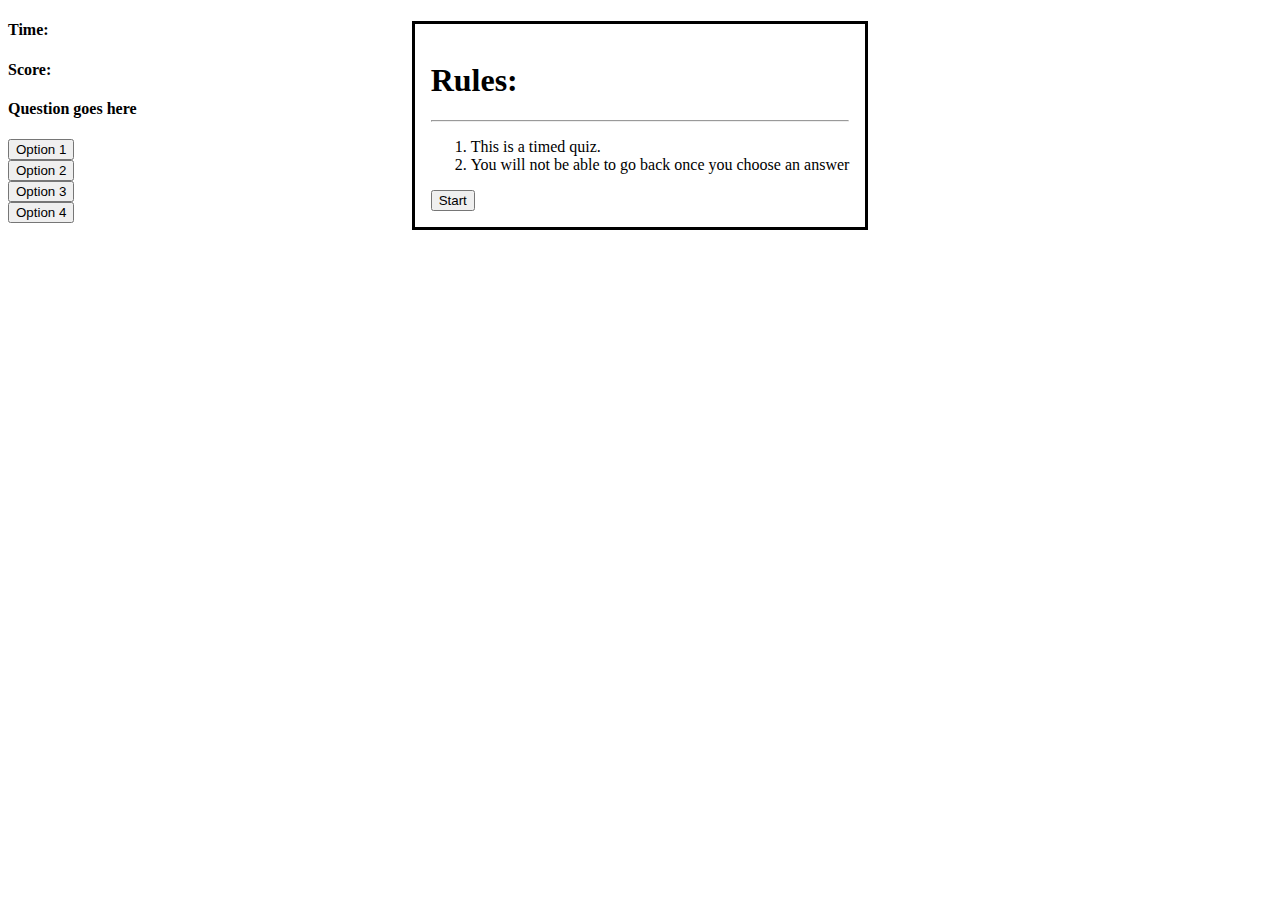
==== assets/index.html @ 0240f395 "added structure, style and timer" ====
<!DOCTYPE html>
<html lang="en">

<head>
    <meta charset="UTF-8">
    <title>JS Quiz</title>
    <link rel="stylesheet" href="./assets/css/quiz.css" />
</head>
<body>
<dialog class="rules-dialog">
    <label for="name-input"></label>
    <input type="text" class="text-input" id="name-input" placeholder="Enter initials" />
    <button id="name-save">Save</button>
</dialog>
<!-- score, time, and question -->
<dialog class="rules-dialog" id="quiz-rules" open>
    <h1 class="rules-header">Rules: </h1><hr>
    <article>
        <ol class="ruleset">
            <li>This is a timed quiz.</li>
            <li>You will not be able to go back once you choose an answer</li>
        </ol>
    </article>
    <input type="button" value="Start" class="start button-default" id="start"/>
</dialog>
<!-- answer options -->
<div class="quiz-components">
    <div class="timer-score-container">
        <div class="timer-container">
            <h4 id="timer-text">Time: </h4>
        </div>
        <div class="score-container">
            <h4 id="score-text">Score: </h4>
        </div>
    </div>
    <div class="question-text-container">
        <h4 id="question-text">Question goes here</h4>
    </div>
</div>
<div class="quiz-main grid">
    <div class="row option-main-container" id="op1c">
        <div class="option-container column">
            <button type="button" class="option" id="op1">Option 1</button>
        </div>
    </div>
    <div class="option-main-container" id="op2c">
        <div class="option-container column">
            <button type="button" class="option" id="op2">Option 2</button>
        </div>
    </div>
    <div class="row option-main-container">
        <div class="option-container column" id="op3c">
            <button type="button" class="option" id="op3">Option 3</button>
        </div>
    </div>
    <div class="row option-main-container">
        <div class="option-container column" id="op4c">
            <button type="button" class="option" id="op4">Option 4</button>
        </div>
    </div>
</div>
</body>
<script src="https://cdnjs.cloudflare.com/ajax/libs/jquery/3.6.0/jquery.min.js"></script>
<script src="assets/js/quiz.js"></script>

</html>
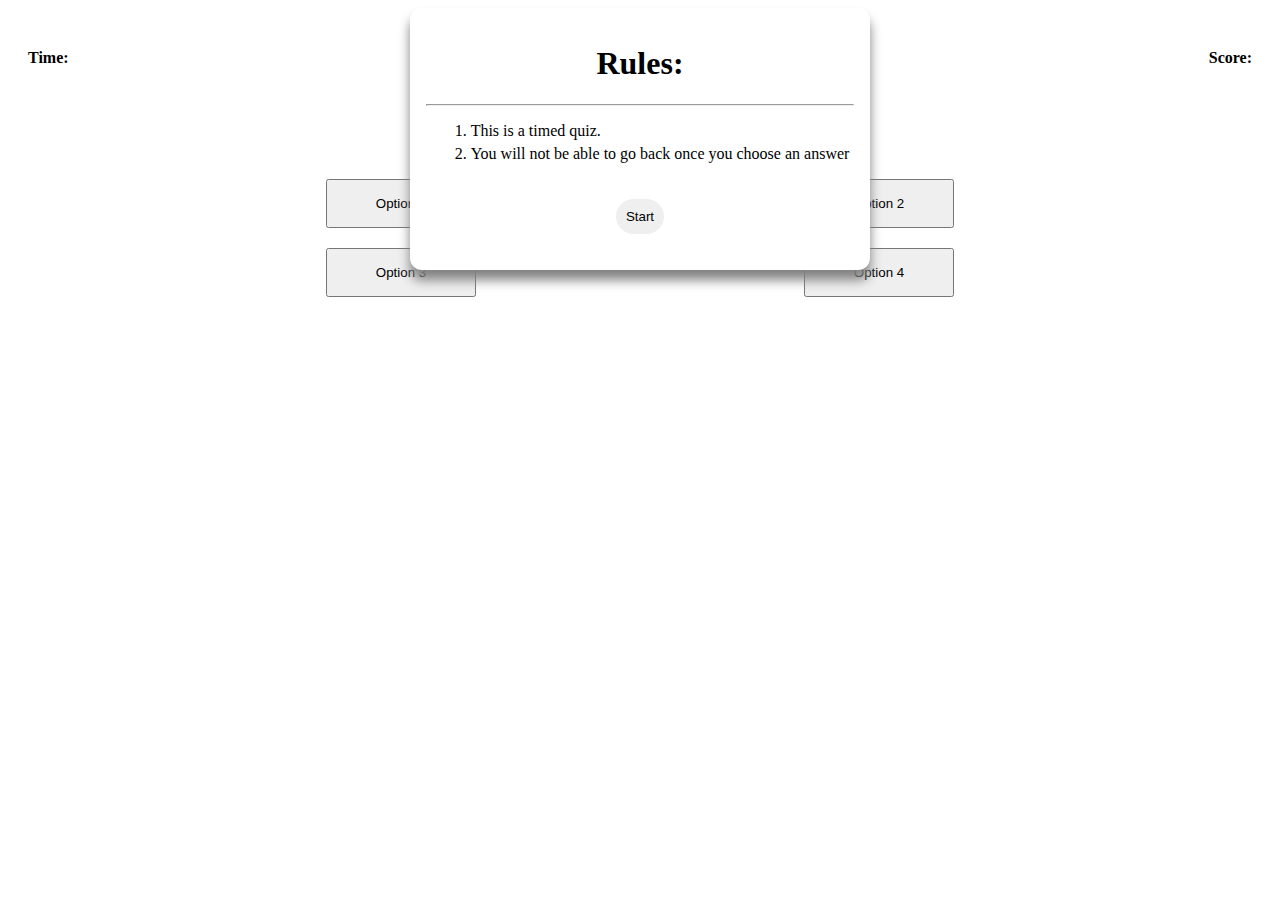
==== commit e4b25586: "added score keeping/saving score to local storage" ====
--- a/assets/index.html
+++ b/assets/index.html
@@ -4,7 +4,7 @@
 <head>
     <meta charset="UTF-8">
     <title>JS Quiz</title>
-    <link rel="stylesheet" href="./assets/css/quiz.css" />
+    <link rel="stylesheet" href="/assets/css/quiz.css" />
 </head>
 <body>
 <dialog class="rules-dialog">
@@ -22,6 +22,13 @@
         </ol>
     </article>
     <input type="button" value="Start" class="start button-default" id="start"/>
+</dialog>
+<dialog class="rules-dialog">
+    <h3>Enter your Name/Initials</h3>
+    <label>
+        <input type="text" class="initials-input"/>
+        <button class="save-score">Save </button>
+    </label>
 </dialog>
 <!-- answer options -->
 <div class="quiz-components">
@@ -61,6 +68,6 @@
 </div>
 </body>
 <script src="https://cdnjs.cloudflare.com/ajax/libs/jquery/3.6.0/jquery.min.js"></script>
-<script src="assets/js/quiz.js"></script>
+<script src="/assets/js/quiz.js"></script>
 
 </html>--- a/assets/css/quiz.css
+++ b/assets/css/quiz.css
@@ -0,0 +1,43 @@
+body{
+    text-align: center;
+}
+.ruleset li{
+    text-align: left;
+    margin: 5px;
+}
+.rules-dialog{
+    border-style: none;
+    border-radius: 12px;
+    box-shadow:0 10px 12px 0 gray;
+}
+.button-default{
+    border-radius: 30px;
+    border-style: none;
+    padding: 10px;
+    margin: 20px;
+}
+.button-default:hover{
+    cursor:pointer;
+    background-color: #009c4f;
+    color: white;
+}
+.timer-score-container{
+    display: flex;
+    justify-content: space-between;
+    padding: 20px;
+}
+
+#name-input{
+    text-align: center;
+}
+.option{
+    margin: 10px;
+    padding: 15px;
+    width: 150px;
+}
+
+.quiz-main{
+    display: grid;
+    grid-template: auto auto / auto auto;
+    justify-content: space-evenly;
+}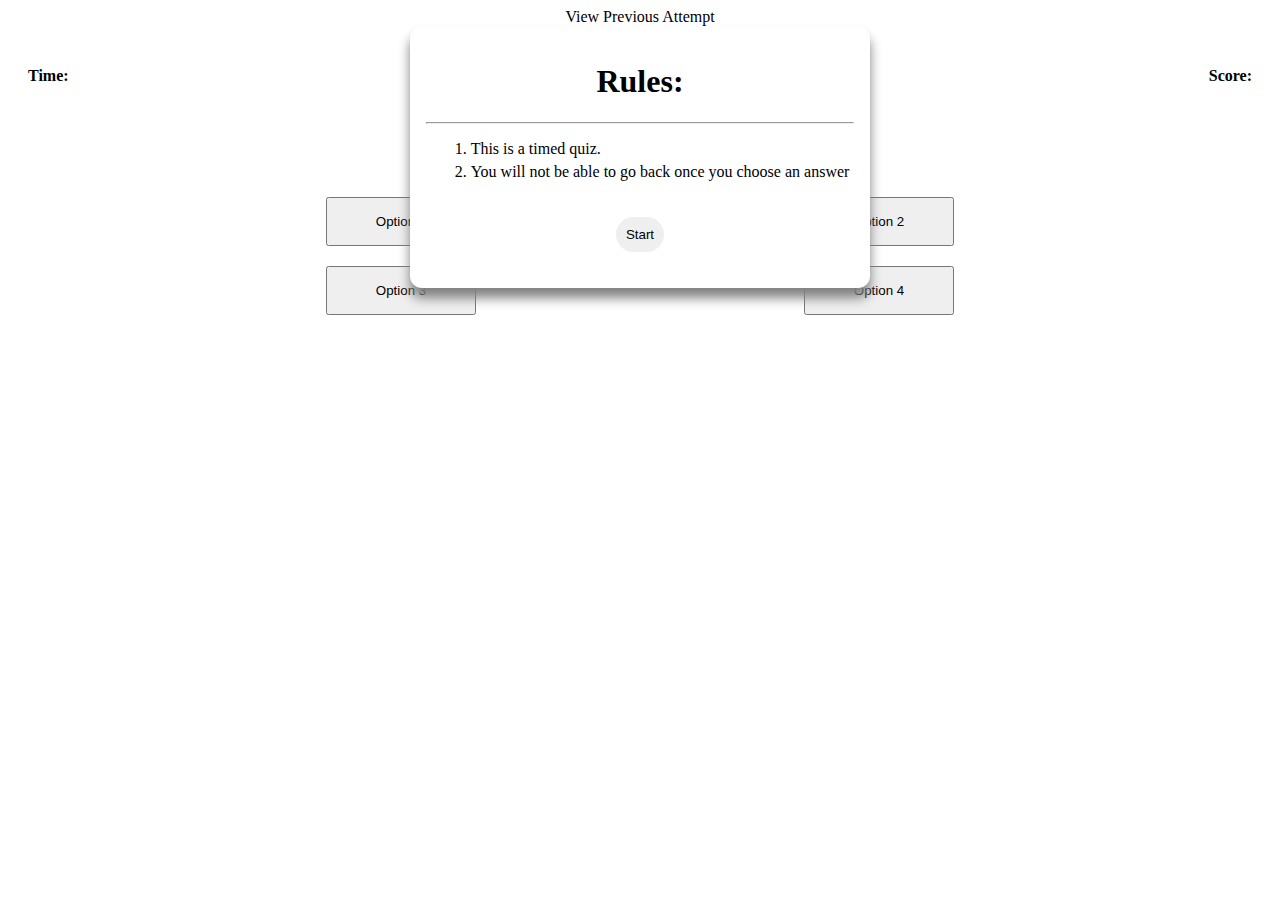
==== commit a9e1487e: "view previous attempt buttom/dialog added" ====
--- a/assets/index.html
+++ b/assets/index.html
@@ -7,6 +7,12 @@
     <link rel="stylesheet" href="/assets/css/quiz.css" />
 </head>
 <body>
+<a class="attempts">View Previous Attempt</a>
+<dialog class="attempts-dialog">
+    <div>
+
+    </div>
+</dialog>
 <dialog class="rules-dialog">
     <label for="name-input"></label>
     <input type="text" class="text-input" id="name-input" placeholder="Enter initials" />
@@ -23,13 +29,12 @@
     </article>
     <input type="button" value="Start" class="start button-default" id="start"/>
 </dialog>
-<dialog class="rules-dialog">
-    <h3>Enter your Name/Initials</h3>
-    <label>
-        <input type="text" class="initials-input"/>
-        <button class="save-score">Save </button>
-    </label>
-</dialog>
+<!--<dialog class="rules-dialog">-->
+<!--    <h3>Enter your Name/Initials</h3>-->
+<!--    <label for="name-input"></label>-->
+<!--        <input type="text" class="initials-input" id="name-input"/>-->
+<!--        <button class="save-score">Save </button>-->
+<!--</dialog>-->
 <!-- answer options -->
 <div class="quiz-components">
     <div class="timer-score-container">
--- a/assets/css/quiz.css
+++ b/assets/css/quiz.css
@@ -40,4 +40,8 @@
     display: grid;
     grid-template: auto auto / auto auto;
     justify-content: space-evenly;
+}
+
+a:hover{
+    cursor: pointer;
 }